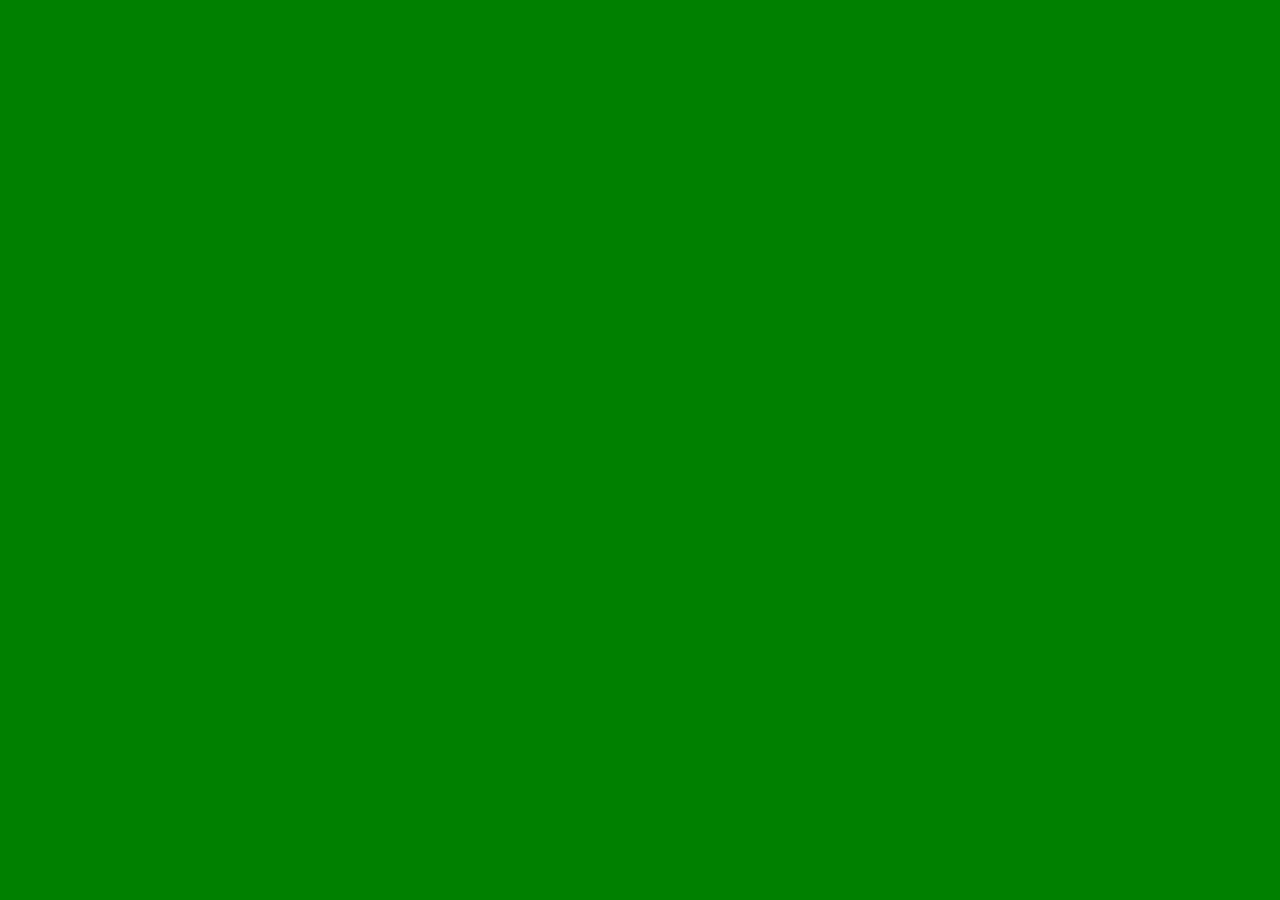
==== module-2/final_project/start/index.html @ 69cb162e "adding and testing stylesheet" ====
<!DOCTYPE html>
<html lang="en">
<head>
  <meta charset="UTF-8">
  <meta http-equiv="X-UA-Compatible" content="IE=edge">
  <meta name="viewport" content="width=device-width, initial-scale=1.0">
  <title>Photography Landing Page</title>
  <link rel="stylesheet" href="styles/styles.css" />
</head>
<body>
   <header>
     <div class="logoContainer"> </div>
   </header> 
</body>
</html>
---- module-2/final_project/start/styles/styles.css ----
body {
    background:green;
}
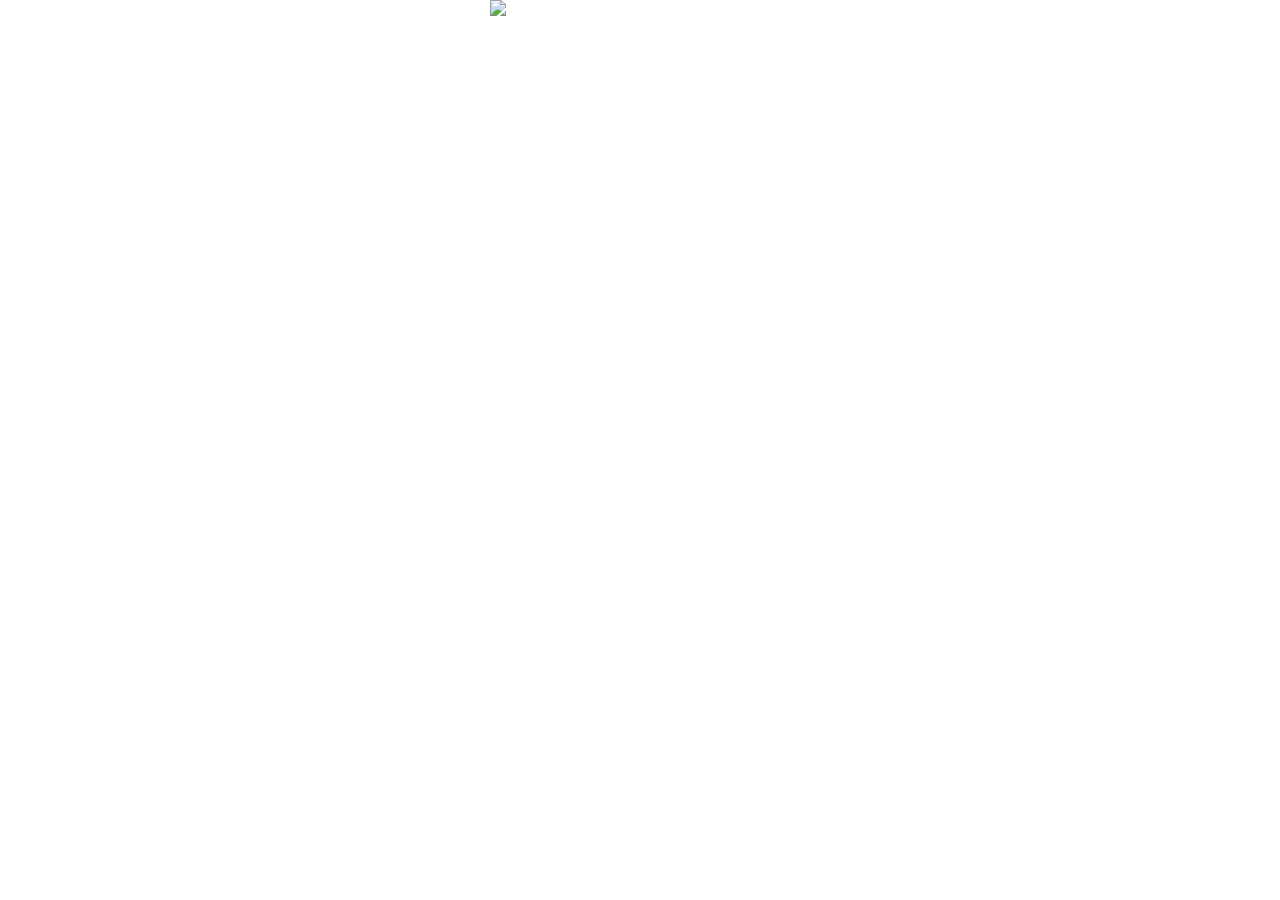
==== commit 377eee9d: "adding CSS reset" ====
--- a/module-2/final_project/start/index.html
+++ b/module-2/final_project/start/index.html
@@ -9,7 +9,9 @@
 </head>
 <body>
    <header>
-     <div class="logoContainer"> </div>
+     <div class="logoContainer">
+       <img src="https://images.pexels.com/photos/4503735/pexels-photo-4503735.jpeg?auto=compress&cs=tinysrgb&dpr=2&h=650&w=940">
+       </div>
    </header> 
 </body>
 </html>--- a/module-2/final_project/start/styles/styles.css
+++ b/module-2/final_project/start/styles/styles.css
@@ -1,3 +1,56 @@
+
+/* http://meyerweb.com/eric/tools/css/reset/ 
+   v2.0 | 20110126
+   License: none (public domain)
+*/
+
+html, body, div, span, applet, object, iframe,
+h1, h2, h3, h4, h5, h6, p, blockquote, pre,
+a, abbr, acronym, address, big, cite, code,
+del, dfn, em, img, ins, kbd, q, s, samp,
+small, strike, strong, sub, sup, tt, var,
+b, u, i, center,
+dl, dt, dd, ol, ul, li,
+fieldset, form, label, legend,
+table, caption, tbody, tfoot, thead, tr, th, td,
+article, aside, canvas, details, embed, 
+figure, figcaption, footer, header, hgroup, 
+menu, nav, output, ruby, section, summary,
+time, mark, audio, video {
+	margin: 0;
+	padding: 0;
+	border: 0;
+	font-size: 100%;
+	font: inherit;
+	vertical-align: baseline;
+}
+/* HTML5 display-role reset for older browsers */
+article, aside, details, figcaption, figure, 
+footer, header, hgroup, menu, nav, section {
+	display: block;
+}
 body {
-    background:green;
+	line-height: 1;
+}
+ol, ul {
+	list-style: none;
+}
+blockquote, q {
+	quotes: none;
+}
+blockquote:before, blockquote:after,
+q:before, q:after {
+	content: '';
+	content: none;
+}
+table {
+	border-collapse: collapse;
+	border-spacing: 0;
+}
+header .logoContainer{
+    width:300px;
+    margin:0 auto;
+}
+img{
+    max-width:100%;
 }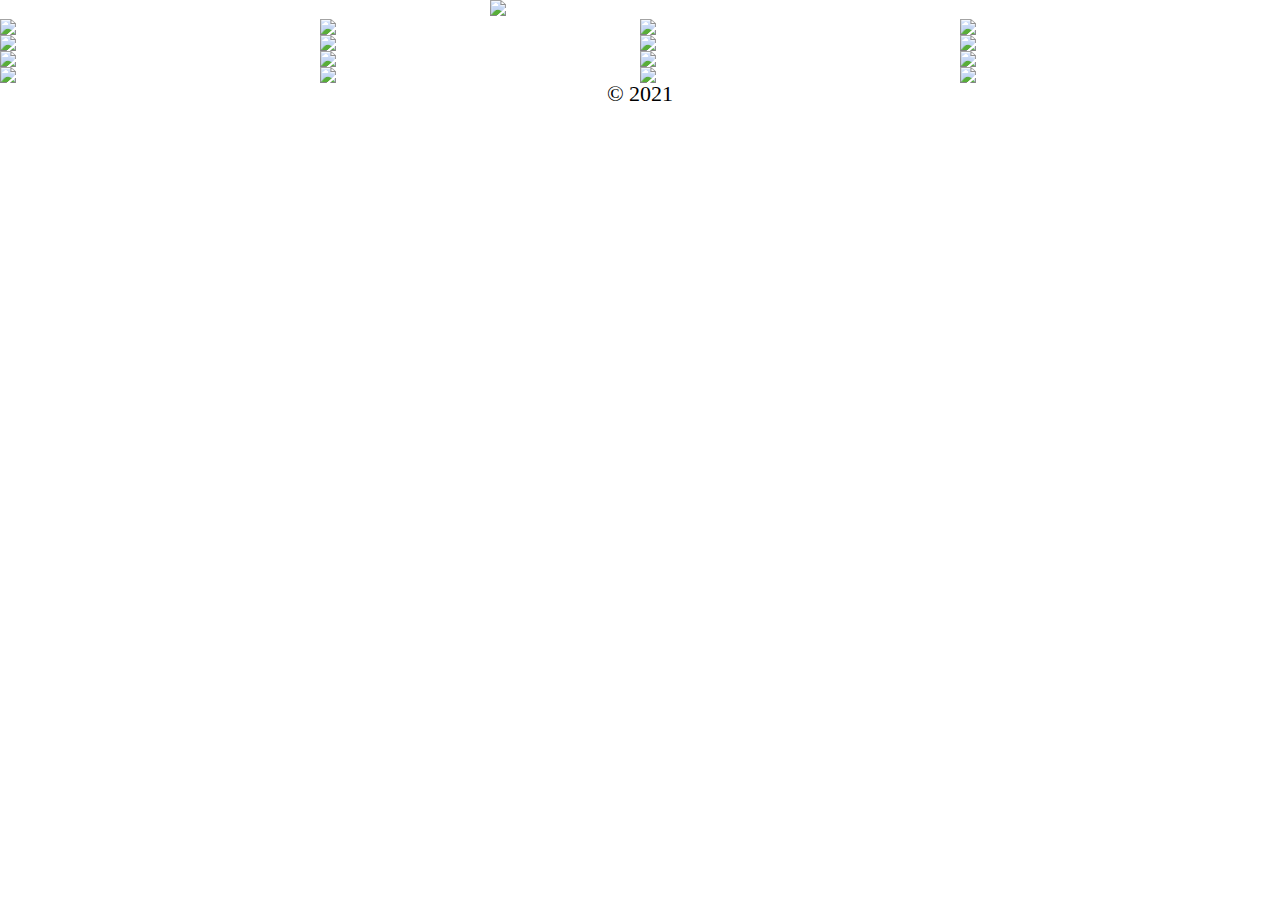
==== commit fb50b7dc: "added image container" ====
--- a/module-2/final_project/start/index.html
+++ b/module-2/final_project/start/index.html
@@ -13,5 +13,30 @@
        <img src="https://images.pexels.com/photos/4503735/pexels-photo-4503735.jpeg?auto=compress&cs=tinysrgb&dpr=2&h=650&w=940">
        </div>
    </header> 
+   <main>
+      <div class="imageContainer">
+        <img class="animal alpaca" src="https://images.pexels.com/photos/1578484/pexels-photo-1578484.jpeg?auto=compress&cs=tinysrgb&dpr=2&h=650&w=940" />
+        <img class="animal alpaca" src="https://images.pexels.com/photos/1300364/pexels-photo-1300364.jpeg?auto=compress&cs=tinysrgb&dpr=1&w=500" />
+        <img class="animal alpaca" src="https://images.pexels.com/photos/4887717/pexels-photo-4887717.jpeg?auto=compress&cs=tinysrgb&dpr=2&h=650&w=940" />
+        <img class="animal alpaca" src="https://images.pexels.com/photos/4302783/pexels-photo-4302783.jpeg?auto=compress&cs=tinysrgb&dpr=2&h=650&w=940" />
+        <img class="animal otter" src="https://images.pexels.com/photos/57466/otter-animal-close-up-portrait-57466.jpeg?auto=compress&cs=tinysrgb&dpr=2&h=650&w=940" />
+        <img class="animal otter" src="https://images.pexels.com/photos/53510/head-details-otter-close-up-53510.jpeg?auto=compress&cs=tinysrgb&dpr=2&h=650&w=940" />
+        <img class="animal otter" src="https://images.pexels.com/photos/6468061/pexels-photo-6468061.jpeg?auto=compress&cs=tinysrgb&dpr=2&h=650&w=940" />
+        <img class="animal otter" src="https://images.pexels.com/photos/7167431/pexels-photo-7167431.jpeg?auto=compress&cs=tinysrgb&dpr=2&h=650&w=940" />
+        <img class="animal lemur" src="https://images.pexels.com/photos/146006/pexels-photo-146006.jpeg?auto=compress&cs=tinysrgb&dpr=2&h=650&w=940" />
+        <img class="animal lemur" src="https://images.pexels.com/photos/33149/lemur-ring-tailed-lemur-primate-mammal.jpg?auto=compress&cs=tinysrgb&dpr=2&h=650&w=940" />
+        <img class="animal lemur" src="https://images.pexels.com/photos/146199/pexels-photo-146199.jpeg?auto=compress&cs=tinysrgb&dpr=2&h=650&w=940" />
+        <img class="animal lemur" src="https://images.pexels.com/photos/147939/pexels-photo-147939.jpeg?auto=compress&cs=tinysrgb&dpr=2&h=650&w=940" />
+        <img class="animal koala" src="https://images.pexels.com/photos/2610309/pexels-photo-2610309.jpeg?auto=compress&cs=tinysrgb&dpr=2&h=650&w=940" />
+        <img class="animal koala" src="https://images.pexels.com/photos/105823/pexels-photo-105823.jpeg?auto=compress&cs=tinysrgb&dpr=2&h=650&w=940" />
+        <img class="animal koala" src="https://images.pexels.com/photos/1770706/pexels-photo-1770706.jpeg?auto=compress&cs=tinysrgb&dpr=2&h=650&w=940" />
+        <img class="animal koala" src="https://images.pexels.com/photos/2943232/pexels-photo-2943232.jpeg?auto=compress&cs=tinysrgb&dpr=2&h=650&w=940" />
+      </div>  
+    </main>
+        <footer>
+     <div class="copyrightContainer">
+      &copy; 2021
+     </div>
+   </footer>
 </body>
 </html>--- a/module-2/final_project/start/styles/styles.css
+++ b/module-2/final_project/start/styles/styles.css
@@ -53,4 +53,15 @@
 }
 img{
     max-width:100%;
+}
+.copyrightContainer{
+    font-size:22px;
+    text-align: center;
+}
+.imageContainer{
+        display:flex;
+        flex-wrap: wrap;
+}
+.imageContainer img{
+    width:25%;
 }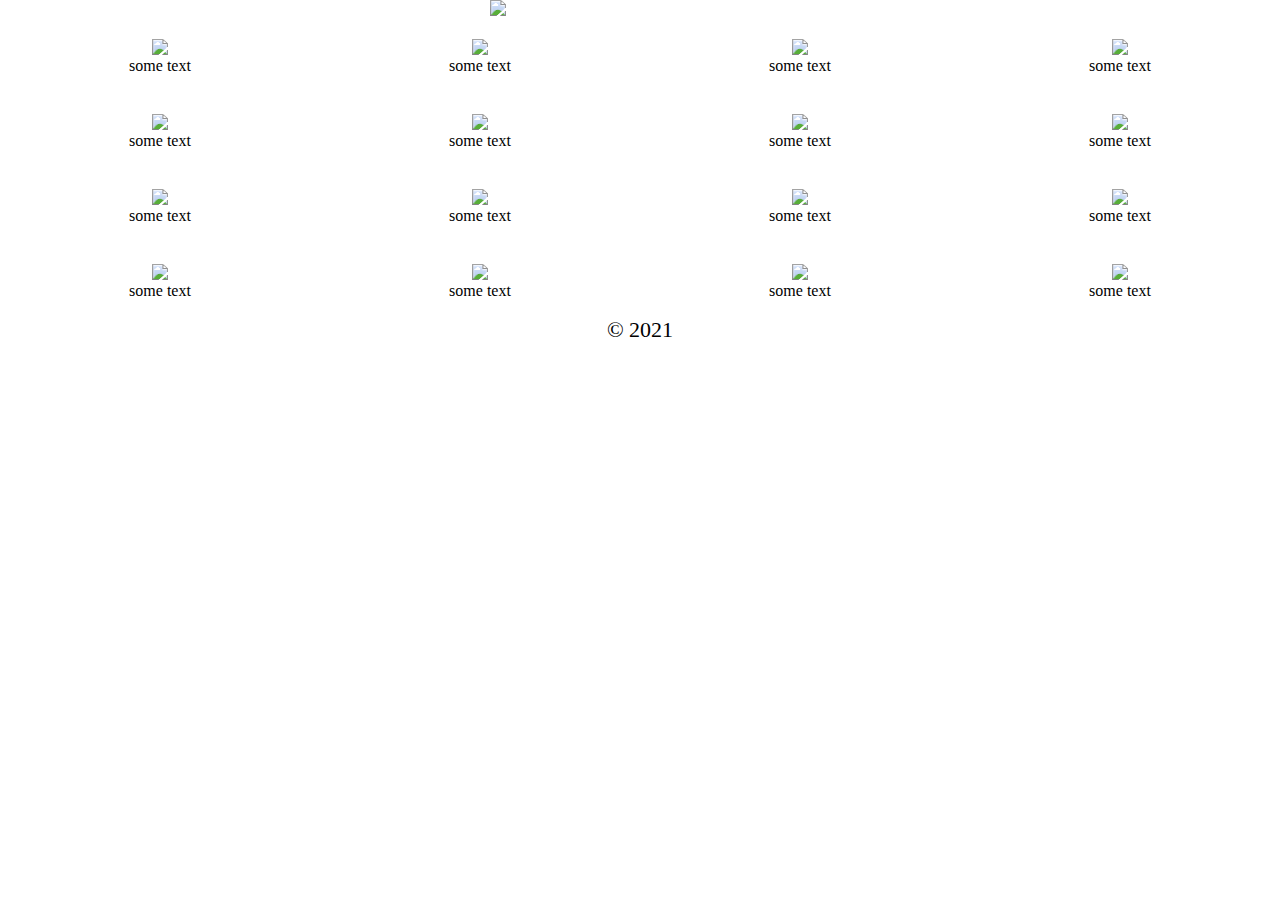
==== commit 6a18146e: "Updated CPD file" ====
--- a/module-2/final_project/start/index.html
+++ b/module-2/final_project/start/index.html
@@ -8,30 +8,77 @@
   <link rel="stylesheet" href="styles/styles.css" />
 </head>
 <body>
-   <header>
+  <header>
      <div class="logoContainer">
        <img src="https://images.pexels.com/photos/4503735/pexels-photo-4503735.jpeg?auto=compress&cs=tinysrgb&dpr=2&h=650&w=940">
        </div>
-   </header> 
+  </header> 
    <main>
       <div class="imageContainer">
-        <img class="animal alpaca" src="https://images.pexels.com/photos/1578484/pexels-photo-1578484.jpeg?auto=compress&cs=tinysrgb&dpr=2&h=650&w=940" />
+        <div class="imageWrap">
+         <img class="animal alpaca" src="https://images.pexels.com/photos/1578484/pexels-photo-1578484.jpeg?auto=compress&cs=tinysrgb&dpr=2&h=650&w=940" />
+         <p>some text</p>
+        </div>
+      <div class="imageWrap">
         <img class="animal alpaca" src="https://images.pexels.com/photos/1300364/pexels-photo-1300364.jpeg?auto=compress&cs=tinysrgb&dpr=1&w=500" />
+        <p>some text</p>
+      </div>
+      <div class="imageWrap">
         <img class="animal alpaca" src="https://images.pexels.com/photos/4887717/pexels-photo-4887717.jpeg?auto=compress&cs=tinysrgb&dpr=2&h=650&w=940" />
+        <p>some text</p>
+      </div>
+      <div class="imageWrap">
         <img class="animal alpaca" src="https://images.pexels.com/photos/4302783/pexels-photo-4302783.jpeg?auto=compress&cs=tinysrgb&dpr=2&h=650&w=940" />
+        <p>some text</p>
+      </div>
+      <div class="imageWrap">
         <img class="animal otter" src="https://images.pexels.com/photos/57466/otter-animal-close-up-portrait-57466.jpeg?auto=compress&cs=tinysrgb&dpr=2&h=650&w=940" />
+        <p>some text</p>
+      </div>
+      <div class="imageWrap">
         <img class="animal otter" src="https://images.pexels.com/photos/53510/head-details-otter-close-up-53510.jpeg?auto=compress&cs=tinysrgb&dpr=2&h=650&w=940" />
+        <p>some text</p>
+      </div>
+      <div class="imageWrap">
         <img class="animal otter" src="https://images.pexels.com/photos/6468061/pexels-photo-6468061.jpeg?auto=compress&cs=tinysrgb&dpr=2&h=650&w=940" />
+        <p>some text</p>
+      </div>
+      <div class="imageWrap">
         <img class="animal otter" src="https://images.pexels.com/photos/7167431/pexels-photo-7167431.jpeg?auto=compress&cs=tinysrgb&dpr=2&h=650&w=940" />
+        <p>some text</p>
+      </div>
+      <div class="imageWrap">
         <img class="animal lemur" src="https://images.pexels.com/photos/146006/pexels-photo-146006.jpeg?auto=compress&cs=tinysrgb&dpr=2&h=650&w=940" />
+        <p>some text</p>
+      </div>
+      <div class="imageWrap">
         <img class="animal lemur" src="https://images.pexels.com/photos/33149/lemur-ring-tailed-lemur-primate-mammal.jpg?auto=compress&cs=tinysrgb&dpr=2&h=650&w=940" />
+        <p>some text</p>
+      </div>
+      <div class="imageWrap">
         <img class="animal lemur" src="https://images.pexels.com/photos/146199/pexels-photo-146199.jpeg?auto=compress&cs=tinysrgb&dpr=2&h=650&w=940" />
+        <p>some text</p>
+      </div>
+      <div class="imageWrap">
         <img class="animal lemur" src="https://images.pexels.com/photos/147939/pexels-photo-147939.jpeg?auto=compress&cs=tinysrgb&dpr=2&h=650&w=940" />
+        <p>some text</p>
+      </div>
+      <div class="imageWrap">
         <img class="animal koala" src="https://images.pexels.com/photos/2610309/pexels-photo-2610309.jpeg?auto=compress&cs=tinysrgb&dpr=2&h=650&w=940" />
+        <p>some text</p>
+      </div>
+      <div class="imageWrap">
         <img class="animal koala" src="https://images.pexels.com/photos/105823/pexels-photo-105823.jpeg?auto=compress&cs=tinysrgb&dpr=2&h=650&w=940" />
+        <p>some text</p>
+      </div>
+      <div class="imageWrap">
         <img class="animal koala" src="https://images.pexels.com/photos/1770706/pexels-photo-1770706.jpeg?auto=compress&cs=tinysrgb&dpr=2&h=650&w=940" />
+        <p>some text</p>
+      </div>
+      <div class="imageWrap">
         <img class="animal koala" src="https://images.pexels.com/photos/2943232/pexels-photo-2943232.jpeg?auto=compress&cs=tinysrgb&dpr=2&h=650&w=940" />
-      </div>  
+        <p>some text</p>
+      </div>
     </main>
         <footer>
      <div class="copyrightContainer">
--- a/module-2/final_project/start/styles/styles.css
+++ b/module-2/final_project/start/styles/styles.css
@@ -60,8 +60,10 @@
 }
 .imageContainer{
         display:flex;
-        flex-wrap: wrap;
+        flex-wrap:wrap;
 }
-.imageContainer img{
-    width:25%;
+.imageContainer .imageWrap{
+    padding:20px;
+    width:calc(25% - 40px);
+    text-align: center;
 }